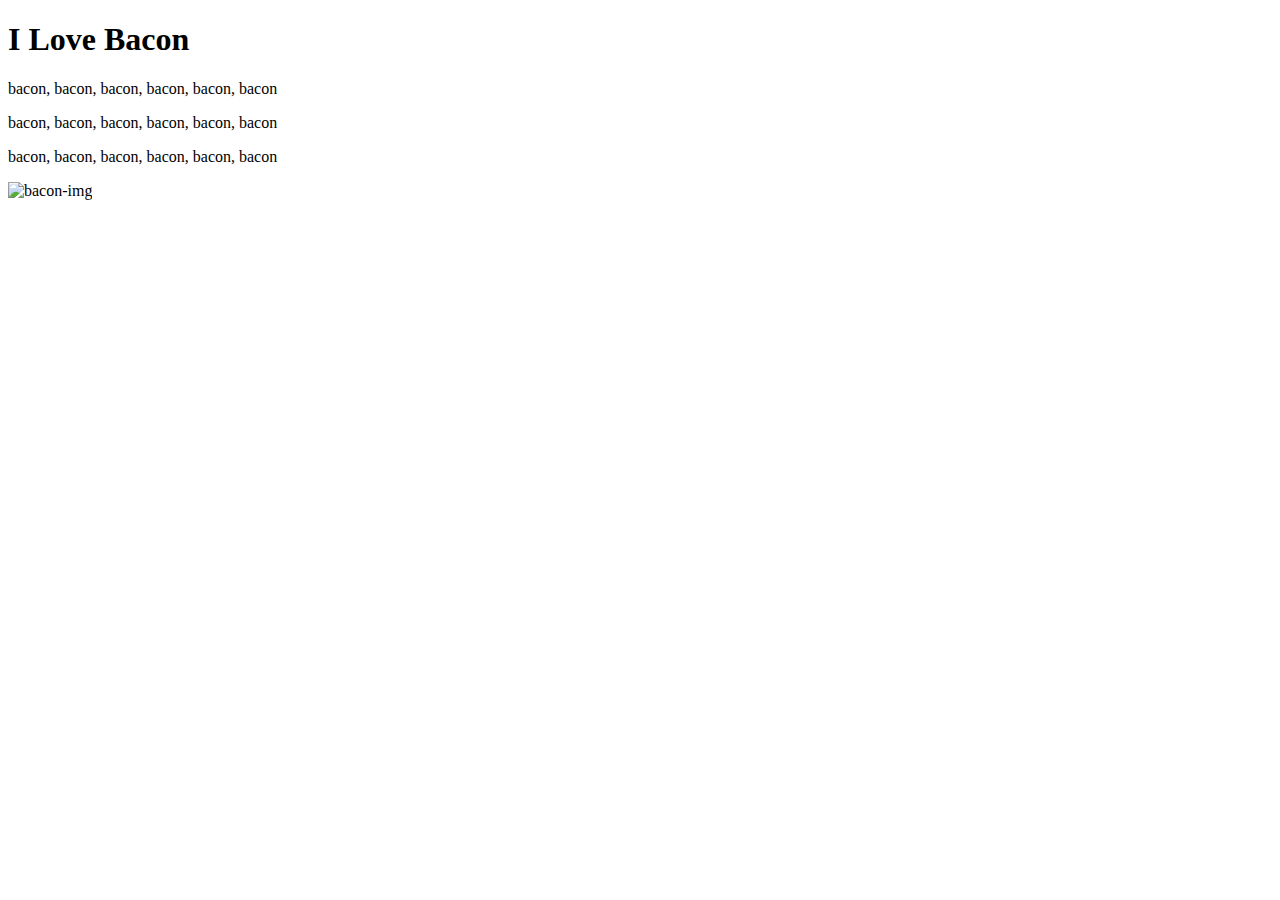
==== Web Development/HTML - Personal Site/WD3.5 Bacon Fansite Start Here/index.html @ 681a0b4f "Bacons" ====
<!DOCTYPE html>
<html>

<head>
  <meta charset="utf-8">
  <title>Bacon Fansite</title>
</head>

<body>
  <h1>I Love Bacon</h1>
  <p>bacon, bacon, bacon, bacon, bacon, bacon</p>
  <p>bacon, bacon, bacon, bacon, bacon, bacon</p>
  <p>bacon, bacon, bacon, bacon, bacon, bacon</p>
  <img src="https://emojipedia-us.s3.amazonaws.com/thumbs/240/apple/118/bacon_1f953.png" alt="bacon-img">
</body>

</html>
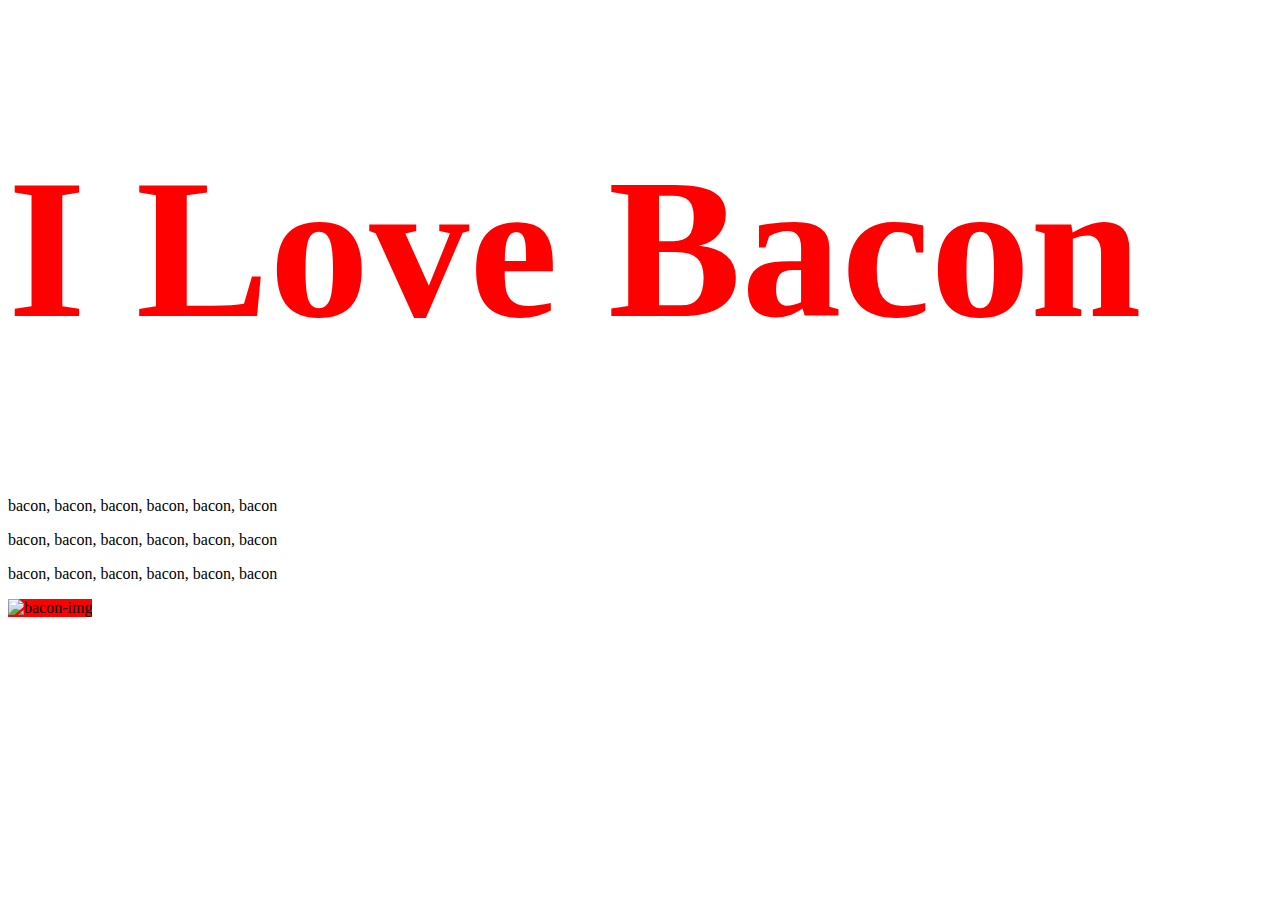
==== commit 6f35e38e: "Задание 7 выполнено" ====
--- a/Web Development/HTML - Personal Site/WD3.5 Bacon Fansite Start Here/index.html
+++ b/Web Development/HTML - Personal Site/WD3.5 Bacon Fansite Start Here/index.html
@@ -4,6 +4,7 @@
 <head>
   <meta charset="utf-8">
   <title>Bacon Fansite</title>
+  <link rel="stylesheet" href="css/styles.css" />
 </head>
 
 <body>
--- a/Web Development/HTML - Personal Site/WD3.5 Bacon Fansite Start Here/css/styles.css
+++ b/Web Development/HTML - Personal Site/WD3.5 Bacon Fansite Start Here/css/styles.css
@@ -0,0 +1,7 @@
+h1{
+  color: red;
+  font-size: 200px;
+}
+img {
+  background-color: red;
+}
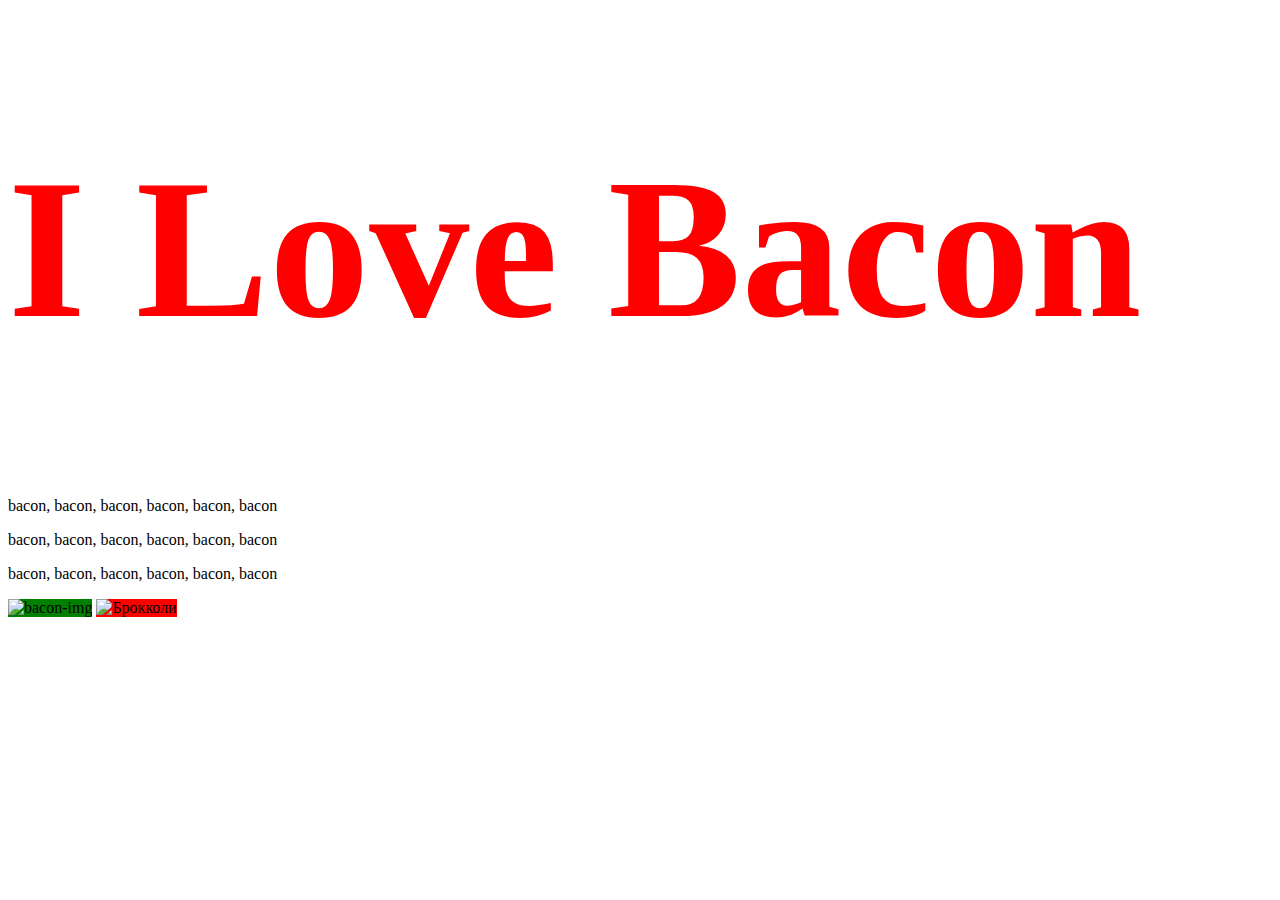
==== commit 2ab7407b: "Задание 8" ====
--- a/Web Development/HTML - Personal Site/WD3.5 Bacon Fansite Start Here/index.html
+++ b/Web Development/HTML - Personal Site/WD3.5 Bacon Fansite Start Here/index.html
@@ -12,7 +12,8 @@
   <p>bacon, bacon, bacon, bacon, bacon, bacon</p>
   <p>bacon, bacon, bacon, bacon, bacon, bacon</p>
   <p>bacon, bacon, bacon, bacon, bacon, bacon</p>
-  <img src="https://emojipedia-us.s3.amazonaws.com/thumbs/240/apple/118/bacon_1f953.png" alt="bacon-img">
+  <img class="bacon" src="https://emojipedia-us.s3.amazonaws.com/thumbs/240/apple/118/bacon_1f953.png" alt="bacon-img">
+  <img class="broccoli" src="http://purepng.com/public/uploads/large/purepng.com-broccolivegetables-broccoli-941524725896rn80y.png" alt="Брокколи">
 </body>
 
 </html>
--- a/Web Development/HTML - Personal Site/WD3.5 Bacon Fansite Start Here/css/styles.css
+++ b/Web Development/HTML - Personal Site/WD3.5 Bacon Fansite Start Here/css/styles.css
@@ -1,7 +1,18 @@
+/*****************************Tag selectors********************************/
 h1{
   color: red;
   font-size: 200px;
 }
+
+/*
 img {
   background-color: red;
 }
+*/
+/******************************Class Selectors****************************/
+.bacon {
+  background-color: green;
+}
+.broccoli{
+  background-color: red;
+}
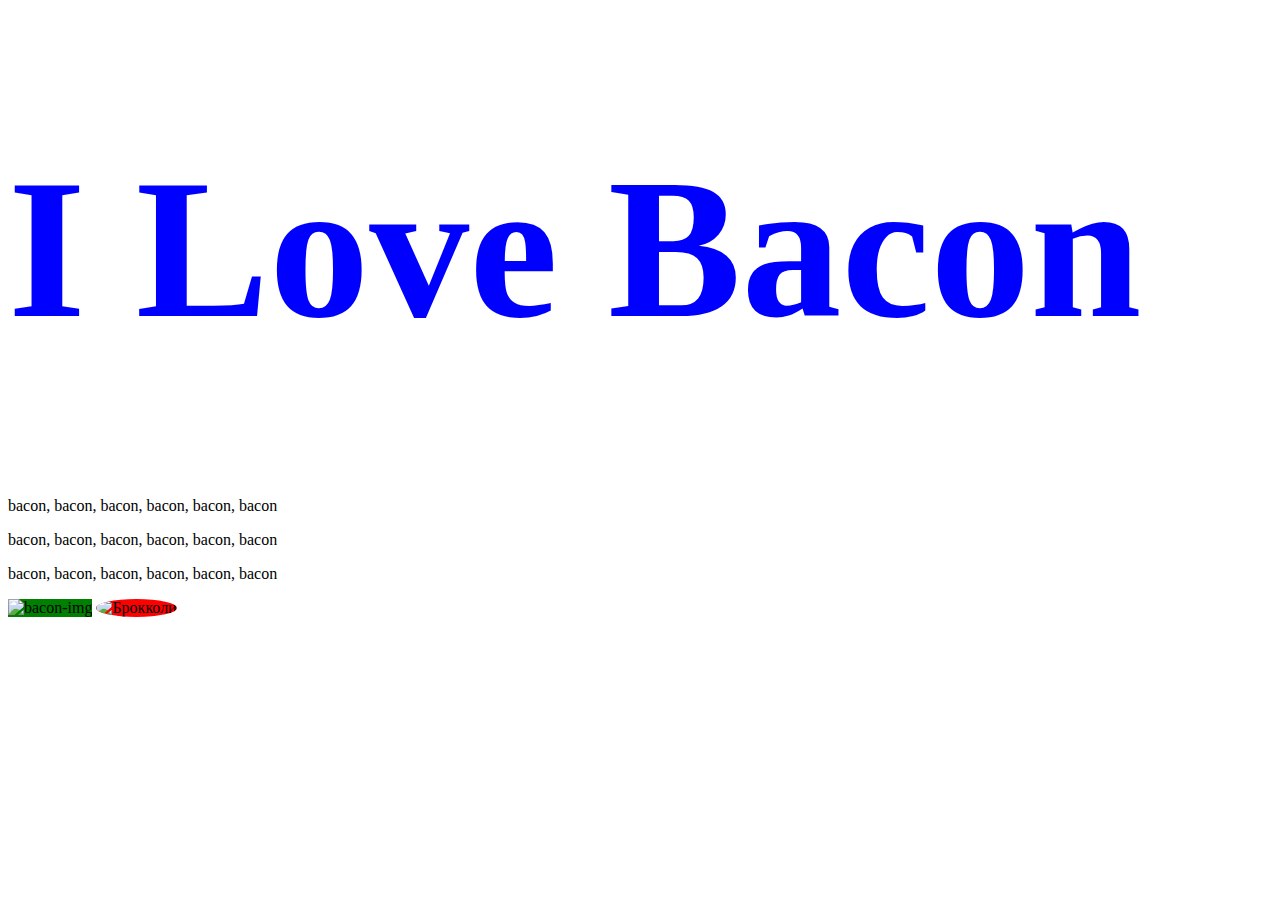
==== commit 8d317031: "Задание 9 выполнено" ====
--- a/Web Development/HTML - Personal Site/WD3.5 Bacon Fansite Start Here/index.html
+++ b/Web Development/HTML - Personal Site/WD3.5 Bacon Fansite Start Here/index.html
@@ -8,12 +8,12 @@
 </head>
 
 <body>
-  <h1>I Love Bacon</h1>
+  <h1 id="hedding">I Love Bacon</h1>
   <p>bacon, bacon, bacon, bacon, bacon, bacon</p>
   <p>bacon, bacon, bacon, bacon, bacon, bacon</p>
   <p>bacon, bacon, bacon, bacon, bacon, bacon</p>
   <img class="bacon" src="https://emojipedia-us.s3.amazonaws.com/thumbs/240/apple/118/bacon_1f953.png" alt="bacon-img">
-  <img class="broccoli" src="http://purepng.com/public/uploads/large/purepng.com-broccolivegetables-broccoli-941524725896rn80y.png" alt="Брокколи">
+  <img class="broccoli circular" src="http://purepng.com/public/uploads/large/purepng.com-broccolivegetables-broccoli-941524725896rn80y.png" alt="Брокколи">
 </body>
 
 </html>
--- a/Web Development/HTML - Personal Site/WD3.5 Bacon Fansite Start Here/css/styles.css
+++ b/Web Development/HTML - Personal Site/WD3.5 Bacon Fansite Start Here/css/styles.css
@@ -4,11 +4,12 @@
   font-size: 200px;
 }
 
-/*
-img {
-  background-color: red;
+
+img:hover {
+  background-color: gold;
+
 }
-*/
+
 /******************************Class Selectors****************************/
 .bacon {
   background-color: green;
@@ -16,3 +17,10 @@
 .broccoli{
   background-color: red;
 }
+.circular{
+  border-radius: 100%;
+}
+/******************************ID Selectors****************************/
+#hedding{
+  color: blue;
+}
